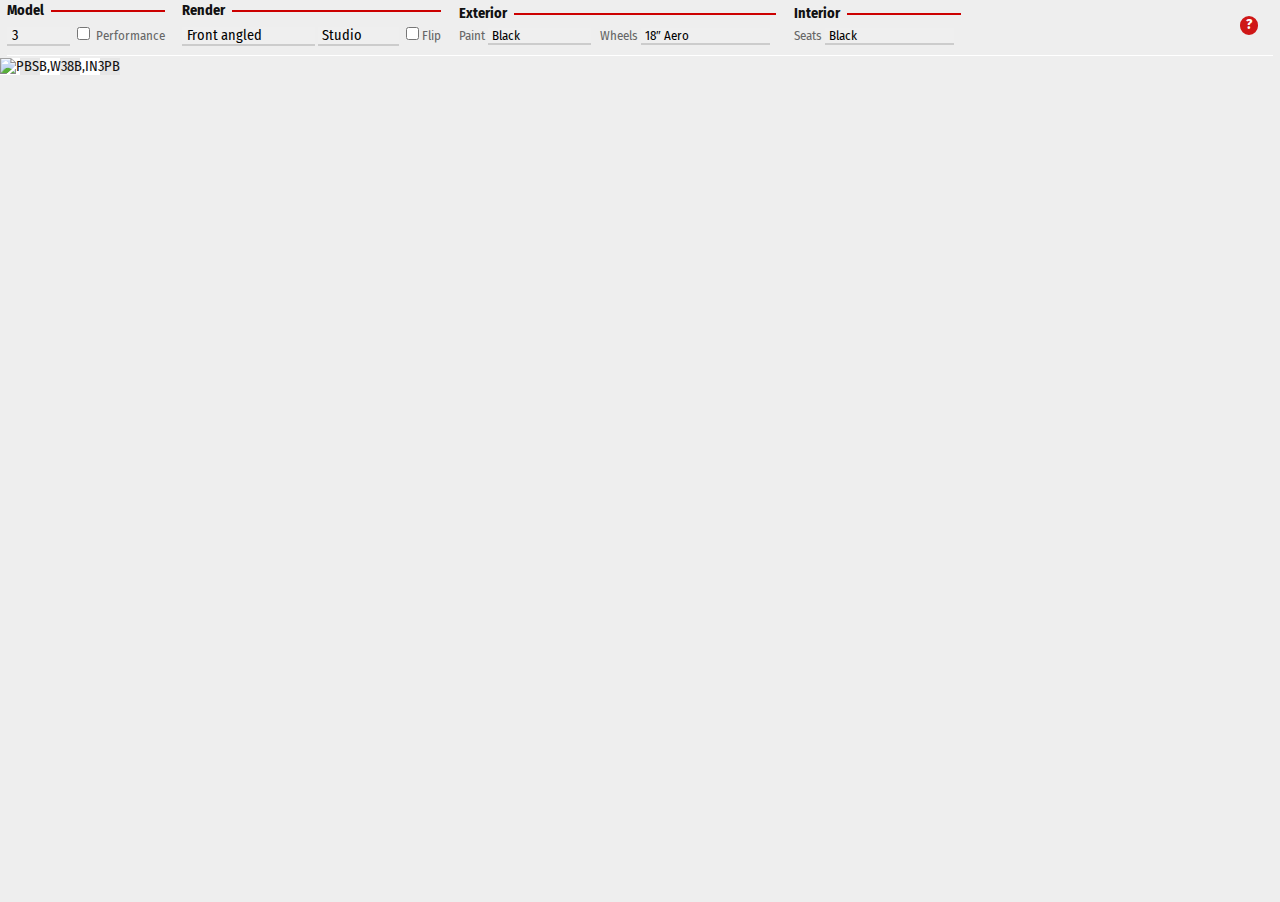
==== index.html @ 8bac804a "Don't bother with perf wheel rest on Y" ====
<!DOCTYPE html>
<html lang="en">

<head>
	<meta charset="UTF-8">
	<meta name="viewport" content="width=device-width, initial-scale=1">
	<title>Tesla Preview</title>
	<link href="https://fonts.googleapis.com/css?family=Fira+Sans+Condensed:400,700" rel="stylesheet">
	<link href="styles/main.css" rel="stylesheet">
</head>

<body>
	<form id="options" method="get">
		<fieldset>
			<legend>Model</legend>
			<select id="model">
				<option value="m3">3</option>
				<option value="rd">Roadster</option>
				<option value="ms-2012">S (2012)</option>
				<option value="ms-2016">S (2016)</option>
				<option value="mx">X</option>
				<option value="my">Y</option>
			</select>
			<label class="m3 my">
				<input class="m3" id="MT304" type="checkbox" />
				<input class="my" id="MTY04" type="checkbox" />
				Performance
			</label>
		</fieldset>
		<fieldset>
			<legend>Render</legend>
			<select id="view">
				<option class="ms" value="STUD_ABOV">Rear above</option>
				<option class="rd" value="STUD_FRNT">Front</option>
				<option selected="selected" value="STUD_3QTR">Front angled</option>
				<option class="m3 rd ms mx" value="STUD_REAR">Rear angled</option>
				<option class="m3 rd ms mx" value="STUD_SIDE">Side profile</option>
				<option class="m3" value="STUD_DRIVER">Drivers seat</option>
				<option class="m3 my" value="STUD_WHEEL">Wheels close-up</option>
				<option class="ms mx" value="STUD_SEAT_ABOVE">Seating above</option>
				<option class="ms-2012" value="STUD_SEAT_DRIVER">Drivers seat</option>
				<option class="ms-2012" value="STUD_SEAT_3QTR">Passenger seat</option>
				<option class="ms" value="STUD_SEAT_ALTA">Seating angled</option>
				<option class="ms-2012 rd mx m3 my" value="STUD_SEAT">Seating side</option>
				<option class="ms-2012 rd" value="OUT1_3QTR">Outside front angled</option>
			</select>
			<select class="m3 my" id="background-m3">
				<option value="0">Studio</option>
				<option value="1">Transparent</option>
			</select>
			<select class="ms mx" id="background">
				<option value="0">Showroom</option>
				<option selected="selected" value="1">Transparent</option>
				<option value="2">White</option>
				<option value="3">Gray</option>
			</select>
			<label>
				<input id="flip" type="checkbox" />Flip</label>
		</fieldset>
		<fieldset>
			<legend>Exterior</legend>
			<label>Paint
				<select id="paint">
					<optgroup class="ms-2012" label="Signature">
						<option value="COL0-PPSR">Red</option>
					</optgroup>
					<optgroup label="Solid">
						<option class="m3 my" value="PBSB">Black</option>
						<option class="ms mx" value="COL1-PBSB">Eclipse Black</option>
						<option class="ms mx" value="COL1-PBCW">Catalina White</option>
						<option class="rd" value="COL1-FURD">Fusion Red</option>
						<option class="rd" value="COL1-RAGR">Racing Green</option>
					</optgroup>
					<optgroup label="Metallic">
						<option class="m3 my" value="PPSB">Deep Blue</option>
						<option class="m3" value="PMBL">Obsidian Black</option>
						<option class="m3 my" value="PMNG">Midnight Silver</option>
						<option class="m3" value="PMSS">Starlight Silver</option>
						<option class="ms mx" value="COL2-PPSB">Deep Blue</option>
						<option class="ms mx" value="COL2-PMBL">Obsidian Black</option>
						<option class="ms mx" value="COL2-PMNG">Midnight Silver</option>
						<option class="ms mx" value="COL2-PMSS">Starlight Silver</option>
						<option class="ms mx" value="COL2-PPTI">Titanium</option>
						<option class="ms-2012" value="COL2-PMAB">Anza Brown</option>
						<option class="ms-2012" value="COL2-PMTG">Dolphin Gray</option>
						<option class="ms-2012" value="COL2-PMMB">Pacific Blue</option>
						<option class="ms-2012" value="COL2-PMSG">Sequoia Green</option>
						<option class="rd" value="COL2-RARD">Radiant Red</option>
						<option class="rd" value="COL2-BRYL">Brilliant Yellow</option>
						<option class="rd" value="COL2-GLBL">Glacier Blue</option>
						<option class="rd" value="COL2-OBBK">Obsidian Black</option>
						<option class="rd" value="COL2-STSL">Sterling Silver</option>
						<option class="rd" value="COL2-TWBL">Twilight Blue</option>
					</optgroup>
					<optgroup class="m3 ms mx my" label="Multi-Coat">
						<option class="m3 my" value="PPSW">Pearl White</option>
						<option class="m3 my" value="PPMR">Red</option>
						<option class="ms mx" value="COL3-PPSW">Pearl White</option>
						<option class="ms mx" value="COL3-PPMR">Sunset Red</option>
					</optgroup>
					<optgroup class="rd" label="Premium">
						<option value="COL3-THGR">Thunder Grey</option>
						<option value="COL3-VYOR">Very Orange</option>
						<option value="COL3-JTBK">Jet Black</option>
						<option value="COL3-ELBL">Electric Blue</option>
						<option value="COL3-LIGR">Lightning Green</option>
						<option value="COL3-ARWH">Arctic White</option>
					</optgroup>
				</select>
			</label>
			<label>Wheels
				<select id="wheels">
					<option class="my" value="WY18B">18″ Aero</option>
					<option class="my" value="WY19B">19″ Sport</option>
					<option class="my" value="WY19P">19″ Performance</option>
					<option class="my" value="WY20P">20″ Performance</option>
					<option class="m3" value="W38B">18″ Aero</option>
					<option class="m3" value="W39B">19″ Sport</option>
					<option class="m3" id="3-perf-wheels" value="W39P">19″ Performance</option>
					<option class="m3" value="W32P">20″ Sport</option>
					<option class="rd" value="WHL1">Cast Aluminum</option>
					<option class="rd" selected="selected" value="WHL2">Forged Silver</option>
					<option class="rd" value="WHL3">Forged Black</option>
					<optgroup class="ms" label="19″">
						<option class="ms-2012" value="WT19">Silver Split 5-Spoke</option>
						<option class="ms-2012" value="WTAE">Silver Aero</option>
						<option value="WTTB">Silver Cyclone</option>
						<option class="ms-2012" value="WTGP">Carbon Cyclone</option>
						<option value="WTAS">Silver Slipstream</option>
						<option class="ms-2016" value="WTDS">Carbon Slipstream</option>
					</optgroup>
					<optgroup class="mx" label="20″">
						<option value="WT20">Silver Slipstream</option>
						<option value="WTSC">Carbon Slipstream</option>
						<option value="WTHX">Silver Helix</option>
					</optgroup>
					<optgroup class="ms" label="21″">
						<option value="WT21">Silver Turbine</option>
						<option value="WTSG">Carbon Turbine</option>
						<option class="ms-2016" value="WTTC">Carbon Twin Turbine</option>
						<option class="ms-2016" value="WTAB">Black Arachnid</option>
					</optgroup>
					<optgroup class="mx" label="22″">
						<option value="WT22">Silver Turbine</option>
						<option value="WTUT">Black Turbine</option>
					</optgroup>
					<option value="">None</option>
				</select>
			</label>
			<label class="ms rd">Roof
				<select id="roof">
					<option class="ms-2012" value="RFBK">Solid Black</option>
					<option class="ms" value="RFBC">Solid Color</option>
					<option class="ms" value="RFPO">Pano Sunroof</option>
					<option class="ms" value="RFP2">Pano Sunroof v2</option>
					<option class="ms-2016" value="RFFG">Full Glass</option>
					<option class="rd" value="TOP3">None</option>
					<option class="rd" value="TOP0">Black Soft Top</option>
					<option class="rd" value="TOP1">Color Hard Top</option>
					<option class="rd" value="TOP2">Clear Hard Top</option>
				</select>
			</label>
			<label class="ms mx">Brakes
				<select id="brakes">
					<option value="BC0B">Black</option>
					<option value="BC0R">Red</option>
				</select>
			</label>
			<label class="ms mx">
				<input id="X019" type="checkbox" />Rear Spoiler</label>
			<label class="rd">
				<input id="EXT1" type="checkbox" />Carbon Fiber Kit</label>
			<label class="rd">
				<input id="RS1" type="checkbox" />Sport</label>
		</fieldset>
		<fieldset class="ms mx rd m3 my">
			<legend>Interior</legend>
			<label class="ms mx">Drive
				<select id="drive">
					<option value="DRLH">Left</option>
					<option value="DRRH">Right</option>
				</select>
			</label>
			<label class="rd">Seat type
				<select class="rd" id="rd-seat-type">
					<option value="INT1">Premium two-tone</option>
					<option value="INT2">Premium single-tone</option>
					<option value="INT4">Standard</option>
					<option value="INT5">Executive</option>
					<option value="INT6">Executive Carbon Fiber</option>
				</select>
			</label>
			<label class="rd">Color
				<select class="rd" id="rd-seat-color">
					<option value="BK">Black</option>
					<option value="BG">Beige</option>
					<option value="DG">Dark Gray</option>
					<option value="SD">Saddle</option>
				</select>
			</label>
			<label id="rd-accent" class="rd">Accent color
				<select class="rd" id="rd-accent-color">
					<option value="BK">Black</option>
					<option value="BG">Beige</option>
					<option value="CR">Cream</option>
					<option value="DG">Dark Gray</option>
					<option value="LG">Light Gray</option>
					<option value="OR">Orange</option>
					<option value="RD">Red</option>
					<option value="SD">Saddle</option>
					<option value="YL">Yellow</option>
				</select>
			</label>
			<label class="rd">
				<input id="ELT1" type="checkbox" />Infotainment
			</label>
			<label class="ms mx m3 my">Seats
				<select id="seats">
					<optgroup class="m3" label="Premium">
						<option value="IN3PB">Black</option>
						<option value="IN3PW">White</option>
					</optgroup>
					<optgroup class="my" label="Premium">
						<option value="INYPB">Black</option>
						<option value="INYPW">White</option>
					</optgroup>
					<optgroup class="ms mx" label="Textile">
						<option class="ms-2012" value="IBMB">Black</option>
						<option class="ms-2016" value="QTTB,FR04">Black</option>
						<option class="mx" value="QPBT">Black Multi-Pattern</option>
					</optgroup>
					<optgroup class="ms-2012" label="Leather">
						<option value="IPMB">Black</option>
						<option value="IPMG">Gray</option>
						<option value="IPMT">Tan</option>
					</optgroup>
					<optgroup class="ms-2012" label="Signature Leather">
						<option value="ISMB">Black Perforated</option>
						<option value="ISMT">Tan Perforated</option>
						<option value="ISZW">White Perforated</option>
					</optgroup>
					<optgroup class="ms mx" label="Leather">
						<option value="QPMB">Black</option>
						<option class="ms" value="QPMG">Gray</option>
						<option value="QPMT">Tan</option>
						<option class="mx" value="QPMW">White</option>
					</optgroup>
					<optgroup class="ms" label="Executive Leather">
						<option value="QPMB,SR02">Black</option>
						<option value="QPMG,SR02">Gray</option>
						<option value="QPMT,SR02">Tan</option>
					</optgroup>
					<optgroup class="ms-2016" label="Premium Leather">
						<option value="QTPP,FR04">Black</option>
						<option value="QTPC,FR04">Cream</option>
						<option value="QTPW,FR04">White</option>
						<option value="QTBW,FR04">White/black</option>
					</optgroup>
					<optgroup class="mx" label="Premium Leather">
						<option value="QLPB">Black</option>
						<option value="QLPC">Cream</option>
						<option value="QLPT">Tan</option>
						<option value="QLPW">Ultra White</option>
					</optgroup>
					<optgroup class="mx" label="Ventilated Leather">
						<option value="QLEB">Black</option>
						<option value="QLET">Tan</option>
						<option value="QLEW">White</option>
					</optgroup>
					<optgroup class="ms-2016" label="Ventilated Leather">
						<option value="QTBS">Black</option>
						<option value="QTWS">White</option>
					</optgroup>
					<optgroup class="ms-2012" label="Performance Leather">
						<option value="IZMB">Black</option>
						<option value="IZMG">Gray</option>
						<option value="IZMT">Tan</option>
						<option value="IZZW">White</option>
					</optgroup>
				</select>
			</label>
			<label class="mx">Seating
				<select id="seating">
					<option value="SR07">7</option>
					<option value="SR04">6</option>
					<option value="SR04,CC12">6+Arm</option>
					<option value="SR05">5</option>
				</select>
			</label>
			<label class="ms mx">Headliner
				<select id="headliner">
					<option class="ms-2012" value="UTMF">Textile</option>
					<option class="mx" value="UTPB">Black Plastic</option>
					<option value="UTAB">Black Alcantara</option>
					<option value="UTAW">White Alcantara</option>
					<option class="mx" value="UTZW">Light Headliner</option>
					<option class="ms-2012" value="">White Alcantara (+Black)</option>
				</select>
			</label>
			<label class="ms mx">Decor
				<select id="decor">
					<option class="ms" value="IDBA">Dark Ash Wood</option>
					<option class="ms-2016 mx" value="IDBO">Figured Ash Wood</option>
					<option value="IDCF">Carbon Fiber</option>
					<option class="ms" value="IDLW">Lacewood</option>
					<option class="ms-2016 mx" value="IDOK">Oak</option>
					<option value="IDOM">Obeche Matte</option>
					<option value="IDOG">Obeche Gloss</option>
					<option class="ms" value="IDPB">Piano Black</option>
				</select>
			</label>
			<label class="ms mx">Dash
				<select id="dash">
					<option value="DSH5">Matte</option>
					<option value="DSH7">Gloss</option>
				</select>
			</label>
			<label class="ms-2012">Console
				<select id="console">
					<option value="YF00">Fabric Floor</option>
					<option value="YF01">Yacht Floor</option>
					<option value="YFFC">Integrated</option>
				</select>
			</label>
		</fieldset>
		<span class="info-panel">
			<a href="#">?</a>
			<div class="release-notes">
				Release notes
				<ol>
					<li>15 April 2019
						<ul>
							<li>Y 19" performance wheels</li>
						</ul>
					</li>
					<li>14 April 2019
						<ul>
							<li>Y introduction</li>
						</ul>
					</li>
					<li>04 January 2019
						<ul>
							<li>3 performance &amp; 19" wheels</li>
							<li>X light headliner</li>
							<li>X oak decor</li>
						</ul>
					</li>
					<li>26 June 2018
						<ul>
							<li>3 performance &amp; 20" wheels</li>
							<li>3 obsidian black</li>
							<li>3 rear &amp; driver view</li>
							<li>All no wheels option</li>
						</ul>
					</li>
					<li>8 June 2018
						<ul>
							<li>S vent seats 2016 only</li>
						</ul>
					</li>
					<li>27 May 2018
						<ul>
							<li>S Arachnid wheels</li>
							<li>X 6 seat + armrest</li>
						</ul>
					</li>
					<li>24 May 2018
						<ul>
							<li>S ventilated seats</li>
							<li>S oak decor</li>
						</ul>
					</li>
					<li>23 May 2018
						<ul>
							<li>Added release notes</li>
							<li>3 white interior</li>
							<li>X gloss dash</li>
						</ul>
					</li>
					<li>21 May 2018
						<ul>
							<li>S gloss dash</li>
						</ul>
					</li>
				</ol>
			</div>
		</span>
		<input type="hidden" id="extras" />
	</form>
	<section id="visual">
		<img id="single" class="checkerboard" />
	</section>
	<script src="scripts/main.js"></script>
</body>
</html>
---- styles/main.css ----
body {
	background-color: #eee;
	color: #111;
	font-family: 'Fira Sans Condensed', sans-serif;
	font-size: 90%;
	height: 100vh;
	margin: 0;
	padding: 0;
}

form {
	border-bottom: 1px solid #fff;
	margin: 2px 0.5em;
}

fieldset {
	border: 0;
	border-top: 2px solid #c00;
	display: inline-block;
	padding-left: 0;
	padding-right: 0;
	margin: 0 1em 0 0;
}

fieldset > :last-child {
	margin-right: 0;
}

label {
	color: #666;
	font-size: 0.9em;
	margin-right: 0.5em;
	white-space: nowrap;
}

select {
	-webkit-appearance: none;
	-moz-appearance: none;
	appearance: none;
	border: none;
	border-bottom: 2px solid #ccc;
	font-family: 'Fira Sans Condensed', sans-serif;
	font-size: 1em;
	font-weight: 400;
	margin: 0;
	padding: 0 0.3em;
}

legend {
	color: #0;
	font-weight: bold;
	padding-left: 0;
	padding-right: 0.5em;
}

#seats {
	width: 10em;
}

#single {
	width: 100%
}

.checkerboard {
  background: -webkit-linear-gradient(45deg, rgba(0,0,0,0.0980392) 25%, rgba(0,0,0,0) 25%, rgba(0,0,0,0) 75%, rgba(0,0,0,0.0980392) 75%, rgba(0,0,0,0.0980392) 0), -webkit-linear-gradient(45deg, rgba(0,0,0,0.0980392) 25%, rgba(0,0,0,0) 25%, rgba(0,0,0,0) 75%, rgba(0,0,0,0.0980392) 75%, rgba(0,0,0,0.0980392) 0), rgb(255, 255, 255);
  background: -moz-linear-gradient(45deg, rgba(0,0,0,0.0980392) 25%, rgba(0,0,0,0) 25%, rgba(0,0,0,0) 75%, rgba(0,0,0,0.0980392) 75%, rgba(0,0,0,0.0980392) 0), -moz-linear-gradient(45deg, rgba(0,0,0,0.0980392) 25%, rgba(0,0,0,0) 25%, rgba(0,0,0,0) 75%, rgba(0,0,0,0.0980392) 75%, rgba(0,0,0,0.0980392) 0), rgb(255, 255, 255);
  background: linear-gradient(45deg, rgba(0,0,0,0.0980392) 25%, rgba(0,0,0,0) 25%, rgba(0,0,0,0) 75%, rgba(0,0,0,0.0980392) 75%, rgba(0,0,0,0.0980392) 0), linear-gradient(45deg, rgba(0,0,0,0.0980392) 25%, rgba(0,0,0,0) 25%, rgba(0,0,0,0) 75%, rgba(0,0,0,0.0980392) 75%, rgba(0,0,0,0.0980392) 0), rgb(255, 255, 255);
  background-position: 0 0, 20px 20px;
  -webkit-background-origin: padding-box;
  background-origin: padding-box;
  -webkit-background-clip: border-box;
  background-clip: border-box;
  -webkit-background-size: 40px 40px;
  background-size: 40px 40px;
}

.loading {
	animation: fadeout 2s;
	animation-fill-mode: forwards;
}

.info-panel {
	float: right;
	margin: 1em;
	opacity: 0.9;
	position: relative;
}

.info-panel > a {
	background: #c00;
    border: 2px solid #c00;
    border-radius: 1em;
    color: #fff;
	display: inline-block;
    font-weight: bold;
    height: 1em;
	line-height: 1em;
    text-align: center;
	text-decoration: none;
    vertical-align: middle;
	width: 1em;
	z-index: 1000;
}

.info-panel .release-notes {
	background-color: #eee;
	border: 2px solid #c00;
	box-shadow: 0 10px 10px -5px rgba(96, 96, 96, 0.6);
	display: none;
	font-weight: bold;
	padding: 8px;
	margin-left: -10em;
	min-width: 10em;
	position: absolute;
	text-align: center;
}

.release-notes li {
	margin: 0;
	padding: 0;
	text-align: left;
}

.release-notes ol {
	font-weight: normal;
	list-style-type: none;
	margin: 1em 0;
	padding: 0;
}

.release-notes ul {
	font-size: 90%;
	margin: 0;
	padding: 4px 0 1em 1.4em;
	list-style-type: square;
}

.release-notes a {
	font-weight: normal;
}

.info-panel a:hover + .release-notes {
	display: block;
}

@keyframes fadeout {
    from { opacity: 1; }
    to   { opacity: 0.3; }
}

.layered {
	position: relative;
}

img[onclick] {
	cursor: grab;
}

.layered img {
	position: absolute;
	top: 0;
	left: 0
}

.flip {
  transform: scaleX(-1);
}

img {
	-webkit-user-select: none;
	-khtml-user-select: none;
	-moz-user-select: none;
	-o-user-select: none;
	user-select: none;
}

.front.angle > .front.door.right > img { z-index: 40; }
.front.angle > .front.door.left > img { z-index: 200; }
.front.angle > .rear.door.left > img { z-index: 100; }
.front.angle > .trunk > img { z-index: 40; }
.front.angle > .hood > img { z-index: 55; }
.front.angle > img.body { z-index: 50; }
.front.angle > .wheels > img { z-index: 55; }

.m3 > .angle { top: 50px; left: 30px; }

.m3 > .front.angle > .shadow { top: 145px; left: -100px; }
.m3 > .front.angle > .wheels > img { top: 96px; left: 186px; }
.m3 > .front.angle > .front.door.left > img.closed { top: 14px;	left: 306px; }
.m3 > .front.angle > .front.door.left > img.open { top: 6px; left: 295px; }
.m3 > .front.angle > .front.door.right > img.open { top: 9px;	left: 110px; }
.m3 > .front.angle > .front.door.right > img.closed { top: 24px; left: 165px; }
.m3 > .front.angle > .rear.door.left > img.closed { top: 13px; left: 428px; }
.m3 > .front.angle > .rear.door.left > img.open { top: 12px; left: 390px; }
.m3 > .front.angle > .rear.door.right > img.closed { top: 19px; left: 288px; }
.m3 > .front.angle > .rear.door.right > img.open { top: 12px; left: 390px; }
.m3 > .front.angle > .hood > img.open { top: -28px;	left: 20px; }
.m3 > .front.angle > .hood > img.closed { top: 74px; left: 19px; }
.m3 > .front.angle > .trunk > img.open { top: -50px; left: 400px; }
.m3 > .front.angle > .trunk > img.closed { top: 28px;	left: 512px; z-index: 200 }

.rear.angle > .front.door.left > img { z-index: 100; }
.rear.angle > .front.door.right > img { z-index: 45; }
.rear.angle > .rear.door.left > img { z-index: 200; }
.rear.angle > .rear.door.right > img { z-index: 48; }
.rear.angle > .trunk > img { z-index: 200; }
.rear.angle > .hood > img { z-index: 55; }
.rear.angle > img.body { z-index: 50; }
.rear.angle > .wheels > img { z-index: 55; }
.rear.angle > .chargeport img { z-index: 300; }

.m3 > .rear.angle > .shadow { top: 118px; left: -67px; }
.m3 > .rear.angle > .wheels > img { top: 94px; left: 10px; }
.m3 > .rear.angle > .front.door.left > img.closed { top: 17px; left: 85px; }
.m3 > .rear.angle > .front.door.left > img.open { top: 11px; left: -8px; }
.m3 > .rear.angle > .front.door.right > img.closed { top: 26px; left: 243px; }
.m3 > .rear.angle > .front.door.right > img.open { top: 1px; left: 243px; }
.m3 > .rear.angle > .rear.door.left > img.closed { top: 17px;	left: 201px; }
.m3 > .rear.angle > .rear.door.left > img.open { top: 20px;	left: 160px; }
.m3 > .rear.angle > .rear.door.right > img.closed { top: 18px; left: 352px; }
.m3 > .rear.angle > .rear.door.right > img.open { top: 9px; left: 356px; }
.m3 > .rear.angle > .hood > img.open { top: -26px; left: 46px; }
.m3 > .rear.angle > .hood > img.closed { top: 60px; left: 80px; }
.m3 > .rear.angle > .trunk > img.open { top: -65px; left: 418px; }
.m3 > .rear.angle > .trunk > img.closed { top: 34px; left: 400px; }
.m3 > .rear.angle > .chargeport > .open > img.port { top: 67px; left: 427px; }
.m3 > .rear.angle > .chargeport > .open > img.plug { top: 84px; left: 423px; }
.m3 > .rear.angle > .chargeport > .open > img.cable { top: 103px; left: 403px; z-index: 310 }
.m3 > .rear.angle > .chargeport > img.closed { top: 90px; left: 425px; }

.m3 > .front.side > .wheels > img { top: 85px; left: 46px; }
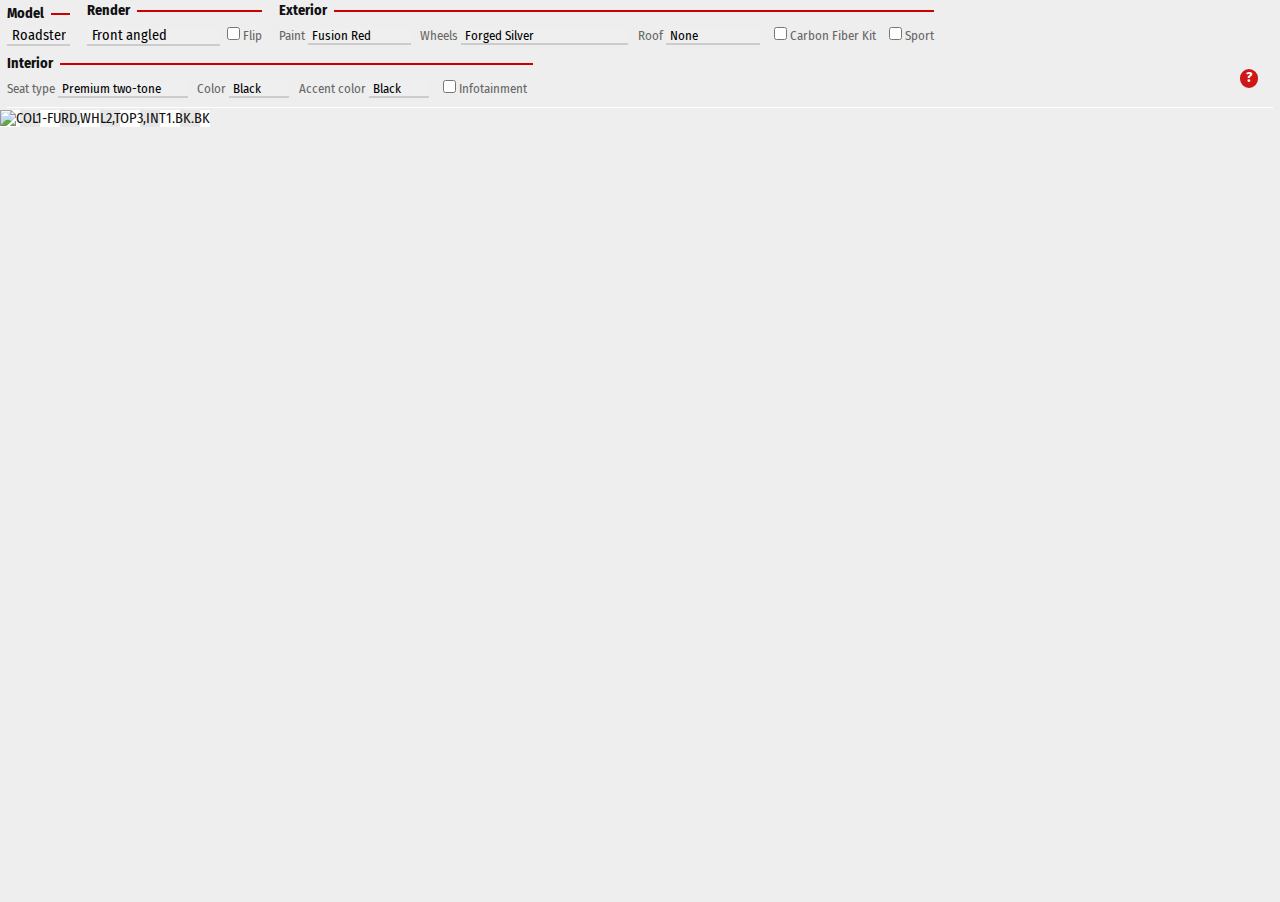
==== commit f16a6e92: "20' gray, S 2019" ====
--- a/index.html
+++ b/index.html
@@ -14,10 +14,11 @@
 		<fieldset>
 			<legend>Model</legend>
 			<select id="model">
-				<option value="m3">3</option>
 				<option value="rd">Roadster</option>
 				<option value="ms-2012">S (2012)</option>
 				<option value="ms-2016">S (2016)</option>
+				<option value="ms-2019">S (2019)</option>
+				<option value="m3">3</option>
 				<option value="mx">X</option>
 				<option value="my">Y</option>
 			</select>
@@ -33,6 +34,7 @@
 				<option class="ms" value="STUD_ABOV">Rear above</option>
 				<option class="rd" value="STUD_FRNT">Front</option>
 				<option selected="selected" value="STUD_3QTR">Front angled</option>
+				<option class="ms-2019" value="STUD_3QTR_V2">Front angled</option>
 				<option class="m3 rd ms mx" value="STUD_REAR">Rear angled</option>
 				<option class="m3 rd ms mx" value="STUD_SIDE">Side profile</option>
 				<option class="m3" value="STUD_DRIVER">Drivers seat</option>
@@ -40,6 +42,7 @@
 				<option class="ms mx" value="STUD_SEAT_ABOVE">Seating above</option>
 				<option class="ms-2012" value="STUD_SEAT_DRIVER">Drivers seat</option>
 				<option class="ms-2012" value="STUD_SEAT_3QTR">Passenger seat</option>
+				<option class="ms-2019" value="STUD_SEAT_V2">Passenger seat</option>
 				<option class="ms" value="STUD_SEAT_ALTA">Seating angled</option>
 				<option class="ms-2012 rd mx m3 my" value="STUD_SEAT">Seating side</option>
 				<option class="ms-2012 rd" value="OUT1_3QTR">Outside front angled</option>
@@ -114,10 +117,12 @@
 					<option class="my" value="WY19B">19″ Sport</option>
 					<option class="my" value="WY19P">19″ Performance</option>
 					<option class="my" value="WY20P">20″ Performance</option>
+					<option class="my" value="WY20P">20″ Performance</option>
 					<option class="m3" value="W38B">18″ Aero</option>
 					<option class="m3" value="W39B">19″ Sport</option>
-					<option class="m3" id="3-perf-wheels" value="W39P">19″ Performance</option>
+					<option class="m3" value="W39P">19″ Performance</option>
 					<option class="m3" value="W32P">20″ Sport</option>
+					<option class="m3" value="W32D">20″ Sport Gray "Performance"</option>
 					<option class="rd" value="WHL1">Cast Aluminum</option>
 					<option class="rd" selected="selected" value="WHL2">Forged Silver</option>
 					<option class="rd" value="WHL3">Forged Black</option>
@@ -328,6 +333,12 @@
 			<div class="release-notes">
 				Release notes
 				<ol>
+					<li>18 October 2019
+						<ul>
+							<li>Model S (2019) with new views</li>
+							<li>Model 3 sport "performance" grey wheels</li>
+						</ul>
+					</li>
 					<li>15 April 2019
 						<ul>
 							<li>Y 19" performance wheels</li>
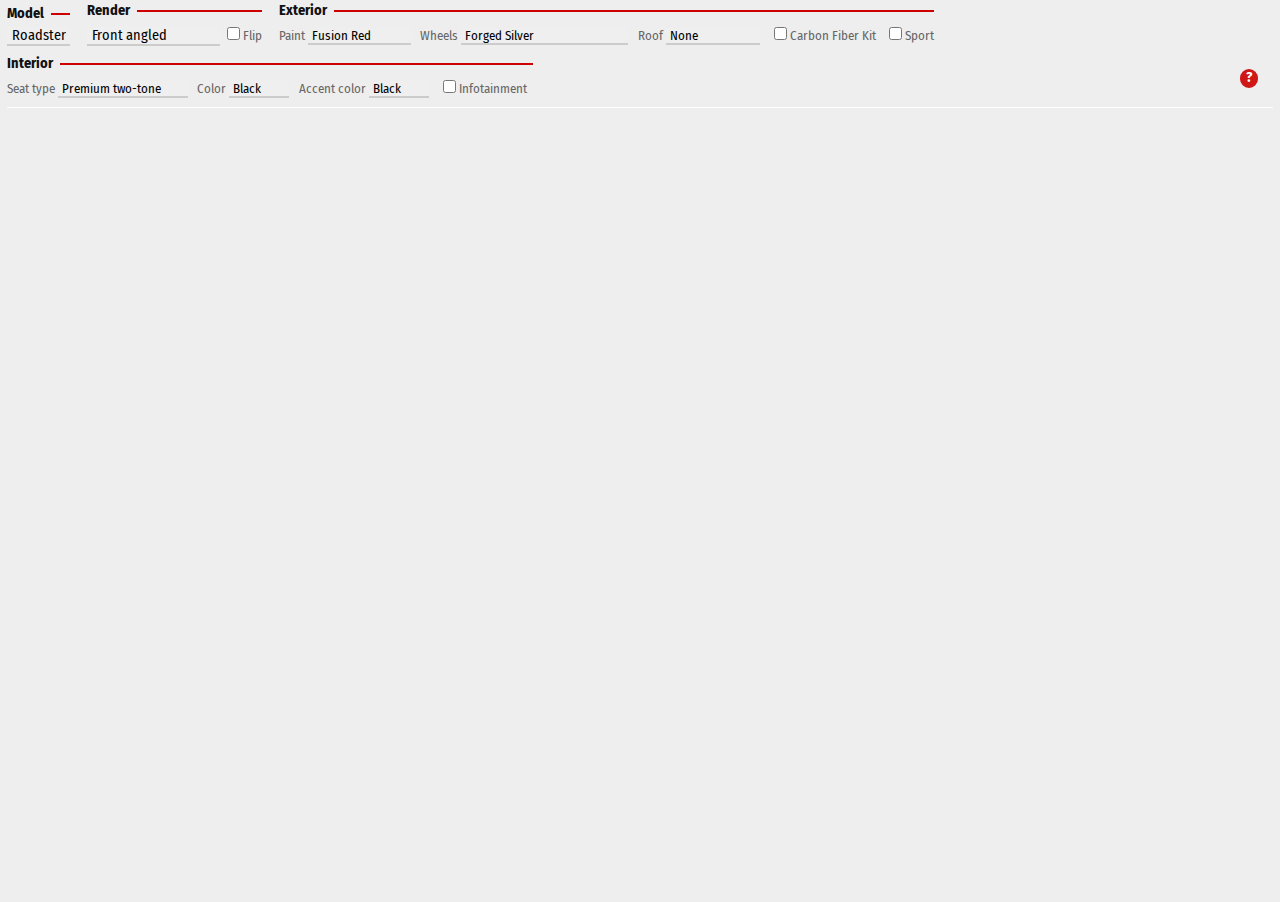
==== commit 36dc5435: "Remove broken S (2019)" ====
--- a/index.html
+++ b/index.html
@@ -17,7 +17,6 @@
 				<option value="rd">Roadster</option>
 				<option value="ms-2012">S (2012)</option>
 				<option value="ms-2016">S (2016)</option>
-				<option value="ms-2019">S (2019)</option>
 				<option value="m3">3</option>
 				<option value="mx">X</option>
 				<option value="my">Y</option>
@@ -335,7 +334,6 @@
 				<ol>
 					<li>18 October 2019
 						<ul>
-							<li>Model S (2019) with new views</li>
 							<li>Model 3 sport "performance" grey wheels</li>
 						</ul>
 					</li>
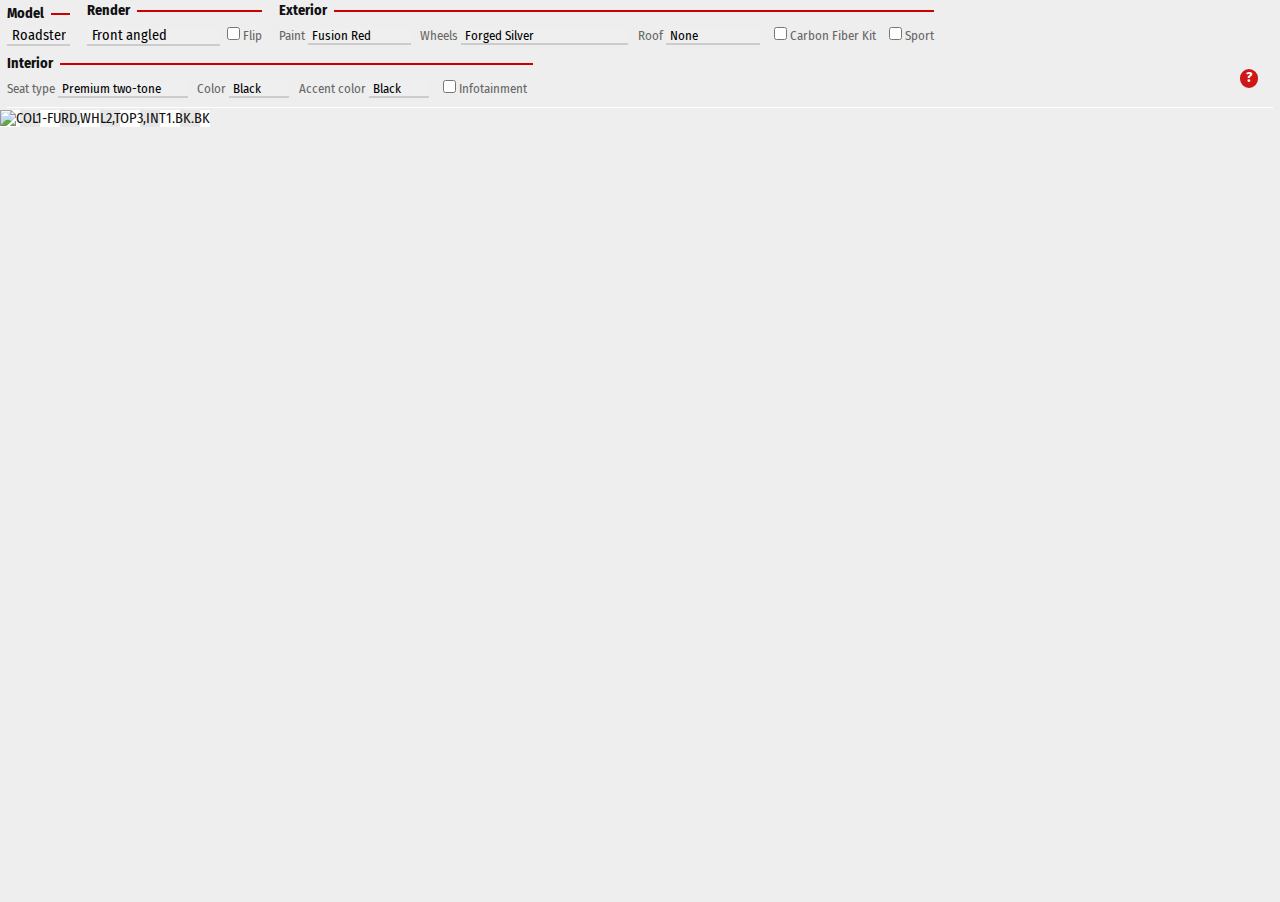
==== commit b79f4f5c: "make no wheels a special option" ====
--- a/index.html
+++ b/index.html
@@ -148,7 +148,9 @@
 						<option value="WT22">Silver Turbine</option>
 						<option value="WTUT">Black Turbine</option>
 					</optgroup>
-					<option value="">None</option>
+					<optgroup label="Visual″">
+						<option value="WT00">None</option>
+					</optgroup>
 				</select>
 			</label>
 			<label class="ms rd">Roof
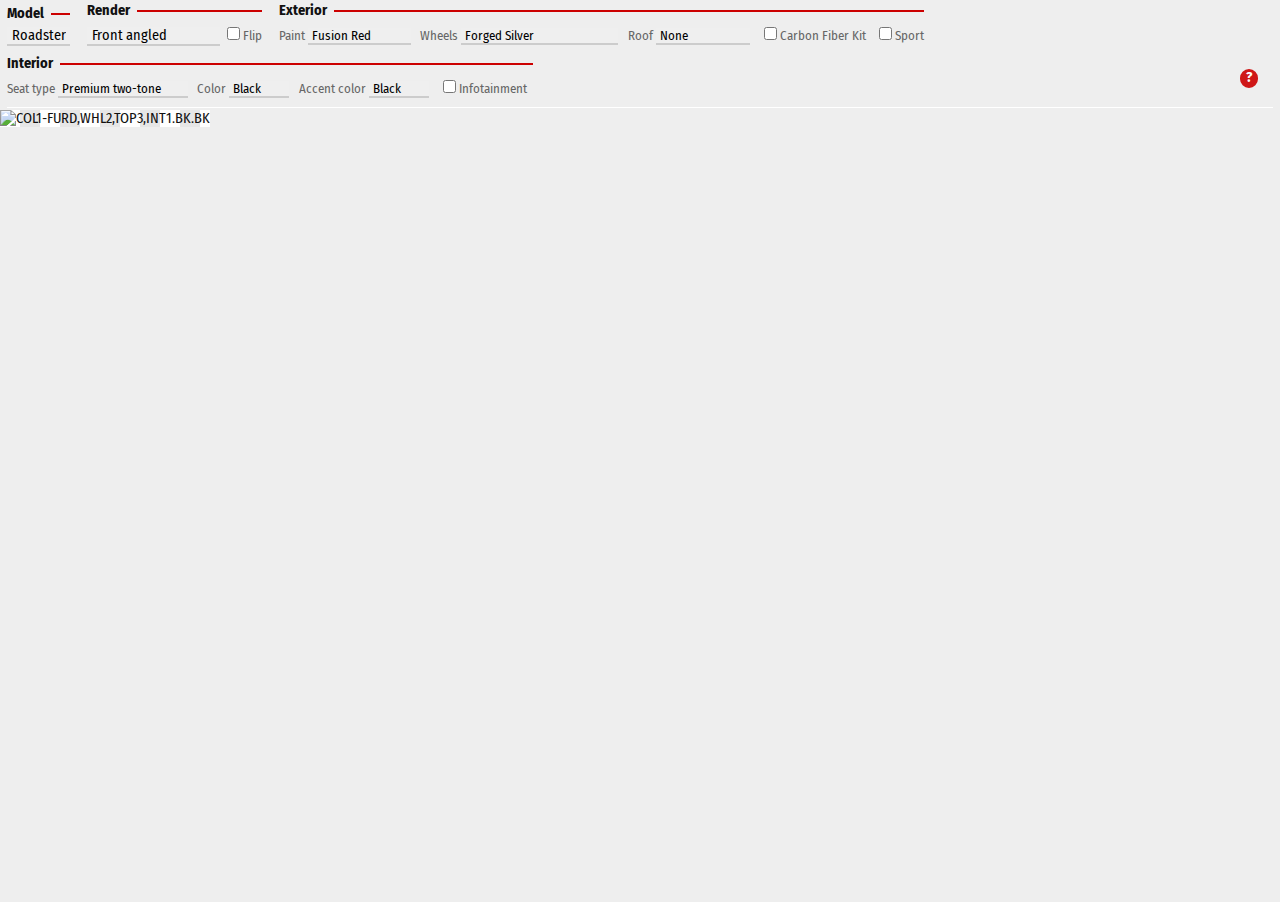
==== commit 367e24b5: "Wheel wording change" ====
--- a/index.html
+++ b/index.html
@@ -121,7 +121,7 @@
 					<option class="m3" value="W39B">19″ Sport</option>
 					<option class="m3" value="W39P">19″ Performance</option>
 					<option class="m3" value="W32P">20″ Sport</option>
-					<option class="m3" value="W32D">20″ Sport Gray "Performance"</option>
+					<option class="m3" value="W32D">20″ Sport Gray Performance</option>
 					<option class="rd" value="WHL1">Cast Aluminum</option>
 					<option class="rd" selected="selected" value="WHL2">Forged Silver</option>
 					<option class="rd" value="WHL3">Forged Black</option>
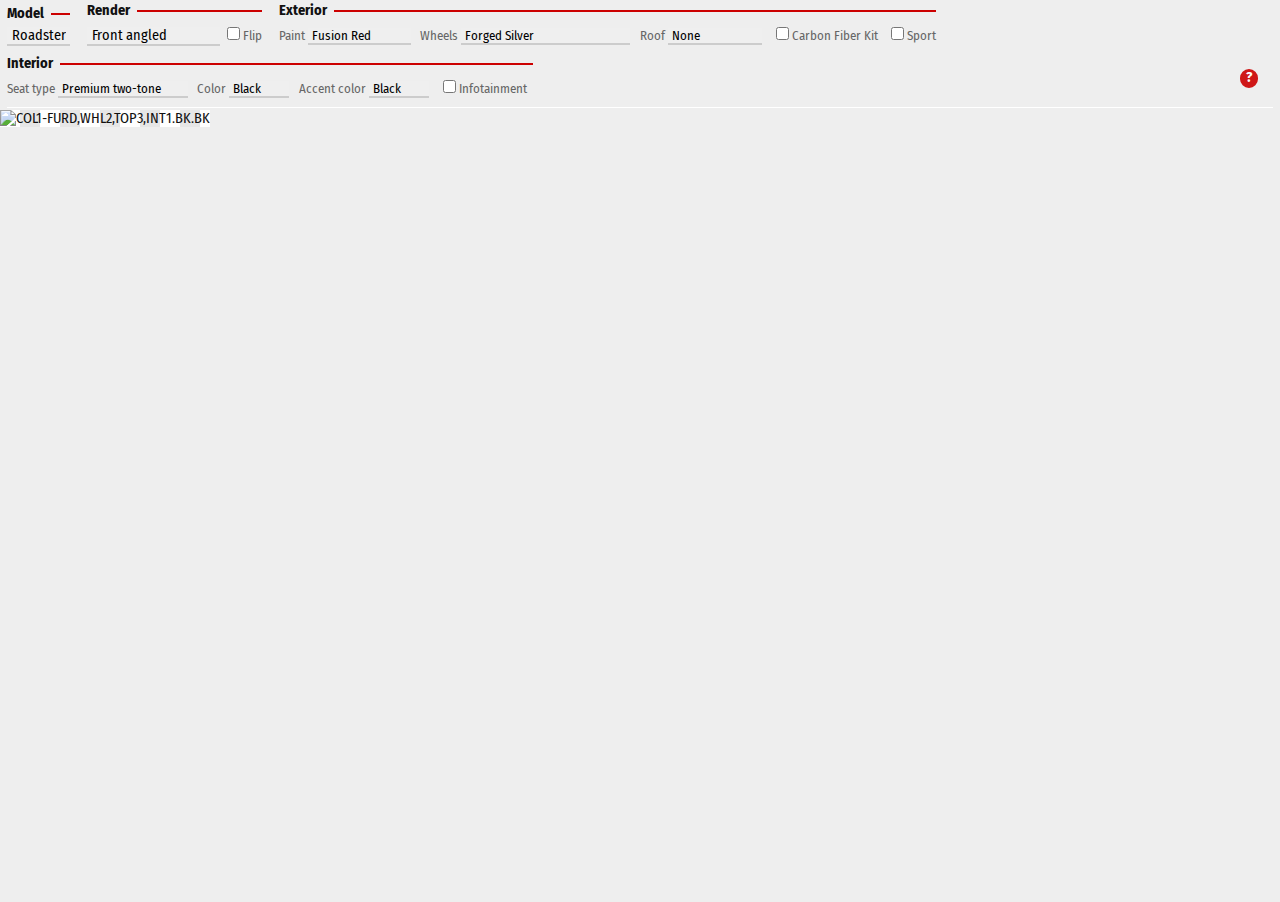
==== commit 2e1668b3: "Wheel grouping" ====
--- a/index.html
+++ b/index.html
@@ -112,19 +112,26 @@
 			</label>
 			<label>Wheels
 				<select id="wheels">
-					<option class="my" value="WY18B">18″ Aero</option>
-					<option class="my" value="WY19B">19″ Sport</option>
-					<option class="my" value="WY19P">19″ Performance</option>
-					<option class="my" value="WY20P">20″ Performance</option>
-					<option class="my" value="WY20P">20″ Performance</option>
-					<option class="m3" value="W38B">18″ Aero</option>
-					<option class="m3" value="W39B">19″ Sport</option>
-					<option class="m3" value="W39P">19″ Performance</option>
-					<option class="m3" value="W32P">20″ Sport</option>
-					<option class="m3" value="W32D">20″ Sport Gray Performance</option>
-					<option class="rd" value="WHL1">Cast Aluminum</option>
-					<option class="rd" selected="selected" value="WHL2">Forged Silver</option>
-					<option class="rd" value="WHL3">Forged Black</option>
+					<optgroup class="my m3" label="18″">
+						<option class="my" value="WY18B">18″ Aero</option>
+						<option class="m3" value="W38B">18″ Aero</option>
+					</optgroup>
+					<optgroup class="my m3" label="19″">
+						<option class="my" value="WY19B">19″ Sport</option>
+						<option class="m3" value="W39B">19″ Sport</option>
+						<option class="my" value="WY19P">19″ Performance</option>
+						<option class="m3" value="W39P">19″ Performance</option>
+					</optgroup>
+					<optgroup class="my m3" label="20″">
+						<option class="my" value="WY20P">20″ Performance</option>
+						<option class="m3" value="W32P">20″ Sport</option>
+						<option class="m3" value="W32D">20″ Sport Gray Performance</option>
+					</optgroup>
+					<optgroup class="td" label="16″/17″">
+						<option class="rd" value="WHL1">Cast Aluminum</option>
+						<option class="rd" selected="selected" value="WHL2">Forged Silver</option>
+						<option class="rd" value="WHL3">Forged Black</option>
+					</optgroup>
 					<optgroup class="ms" label="19″">
 						<option class="ms-2012" value="WT19">Silver Split 5-Spoke</option>
 						<option class="ms-2012" value="WTAE">Silver Aero</option>
@@ -148,7 +155,7 @@
 						<option value="WT22">Silver Turbine</option>
 						<option value="WTUT">Black Turbine</option>
 					</optgroup>
-					<optgroup label="Visual″">
+					<optgroup label="Visual">
 						<option value="WT00">None</option>
 					</optgroup>
 				</select>
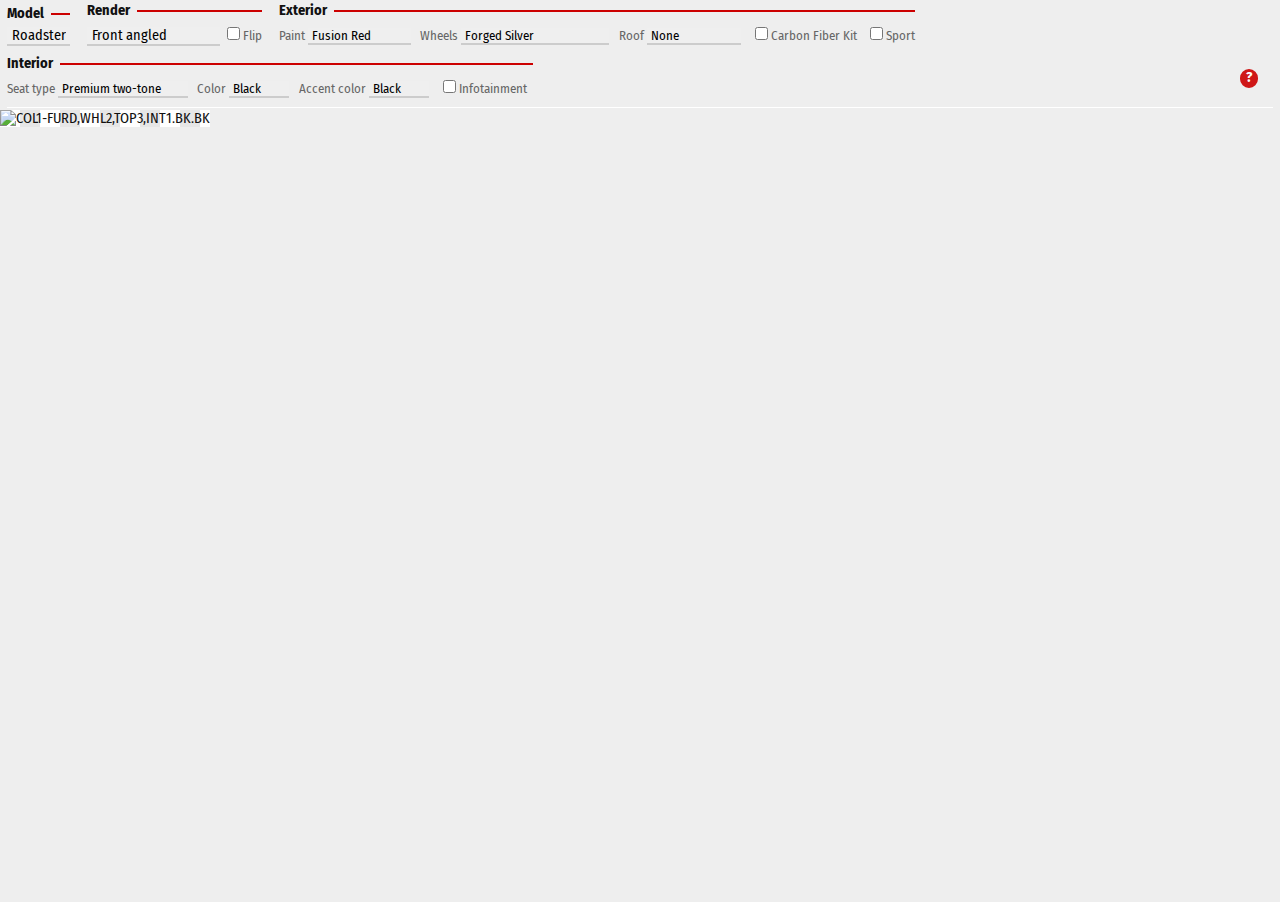
==== commit d1e1ae92: "New features, fix MS." ====
--- a/index.html
+++ b/index.html
@@ -33,7 +33,7 @@
 				<option class="ms" value="STUD_ABOV">Rear above</option>
 				<option class="rd" value="STUD_FRNT">Front</option>
 				<option selected="selected" value="STUD_3QTR">Front angled</option>
-				<option class="ms-2019" value="STUD_3QTR_V2">Front angled</option>
+				<!-- <option class="ms-2019" value="STUD_3QTR_V2">Front angled</option> -->
 				<option class="m3 rd ms mx" value="STUD_REAR">Rear angled</option>
 				<option class="m3 rd ms mx" value="STUD_SIDE">Side profile</option>
 				<option class="m3" value="STUD_DRIVER">Drivers seat</option>
@@ -41,7 +41,7 @@
 				<option class="ms mx" value="STUD_SEAT_ABOVE">Seating above</option>
 				<option class="ms-2012" value="STUD_SEAT_DRIVER">Drivers seat</option>
 				<option class="ms-2012" value="STUD_SEAT_3QTR">Passenger seat</option>
-				<option class="ms-2019" value="STUD_SEAT_V2">Passenger seat</option>
+				<!-- <option class="ms-2019" value="STUD_SEAT_V2">Passenger seat</option> -->
 				<option class="ms" value="STUD_SEAT_ALTA">Seating angled</option>
 				<option class="ms-2012 rd mx m3 my" value="STUD_SEAT">Seating side</option>
 				<option class="ms-2012 rd" value="OUT1_3QTR">Outside front angled</option>
@@ -113,21 +113,22 @@
 			<label>Wheels
 				<select id="wheels">
 					<optgroup class="my m3" label="18″">
-						<option class="my" value="WY18B">18″ Aero</option>
-						<option class="m3" value="W38B">18″ Aero</option>
+						<option class="my" value="WY18B">Aero</option>
+						<option class="m3" value="W38B">Aero</option>
 					</optgroup>
 					<optgroup class="my m3" label="19″">
-						<option class="my" value="WY19B">19″ Sport</option>
-						<option class="m3" value="W39B">19″ Sport</option>
-						<option class="my" value="WY19P">19″ Performance</option>
-						<option class="m3" value="W39P">19″ Performance</option>
+						<option class="my" value="WY19B">Sport</option>
+						<option class="m3" value="W39B">Sport</option>
+						<option class="my" value="WY19P">Performance</option>
+						<option class="m3" value="W39P">Performance</option>
 					</optgroup>
 					<optgroup class="my m3" label="20″">
-						<option class="my" value="WY20P">20″ Performance</option>
-						<option class="m3" value="W32P">20″ Sport</option>
-						<option class="m3" value="W32D">20″ Sport Gray Performance</option>
-					</optgroup>
-					<optgroup class="td" label="16″/17″">
+						<option class="my" value="WY20P">Performance</option>
+						<option class="m3" value="W32P">Sport</option>
+						<option class="m3" value="W32D">Sport Gray Performance</option>
+						<option class="m3" value="W33D">Überturbine</option>
+					</optgroup>
+					<optgroup class="rd" label="16″/17″">
 						<option class="rd" value="WHL1">Cast Aluminum</option>
 						<option class="rd" selected="selected" value="WHL2">Forged Silver</option>
 						<option class="rd" value="WHL3">Forged Black</option>
@@ -145,11 +146,12 @@
 						<option value="WTSC">Carbon Slipstream</option>
 						<option value="WTHX">Silver Helix</option>
 					</optgroup>
-					<optgroup class="ms" label="21″">
-						<option value="WT21">Silver Turbine</option>
-						<option value="WTSG">Carbon Turbine</option>
+					<optgroup class="ms my" label="21″">
+						<option class="ms" value="WT21">Silver Turbine</option>
+						<option class="ms" value="WTSG">Carbon Turbine</option>
 						<option class="ms-2016" value="WTTC">Carbon Twin Turbine</option>
 						<option class="ms-2016" value="WTAB">Black Arachnid</option>
+						<option class="my" value="WY21P">Überturbine</option>
 					</optgroup>
 					<optgroup class="mx" label="22″">
 						<option value="WT22">Silver Turbine</option>
@@ -179,6 +181,8 @@
 					<option value="BC0R">Red</option>
 				</select>
 			</label>
+			<label class="my">
+				<input id="SLR1" type="checkbox" />Rear Spoiler</label>
 			<label class="ms mx">
 				<input id="X019" type="checkbox" />Rear Spoiler</label>
 			<label class="rd">
@@ -341,6 +345,13 @@
 			<div class="release-notes">
 				Release notes
 				<ol>
+					<li>15 November 2020
+						<ul>
+							<li>Switched renderer for Model S - www now Roadster only</li>
+							<li>Model Y 21" uberturbine wheels & spoiler</li>
+							<li>Model 3 20" uberturbine wheels</li>
+						</ul>
+					</li>
 					<li>18 October 2019
 						<ul>
 							<li>Model 3 sport "performance" grey wheels</li>
